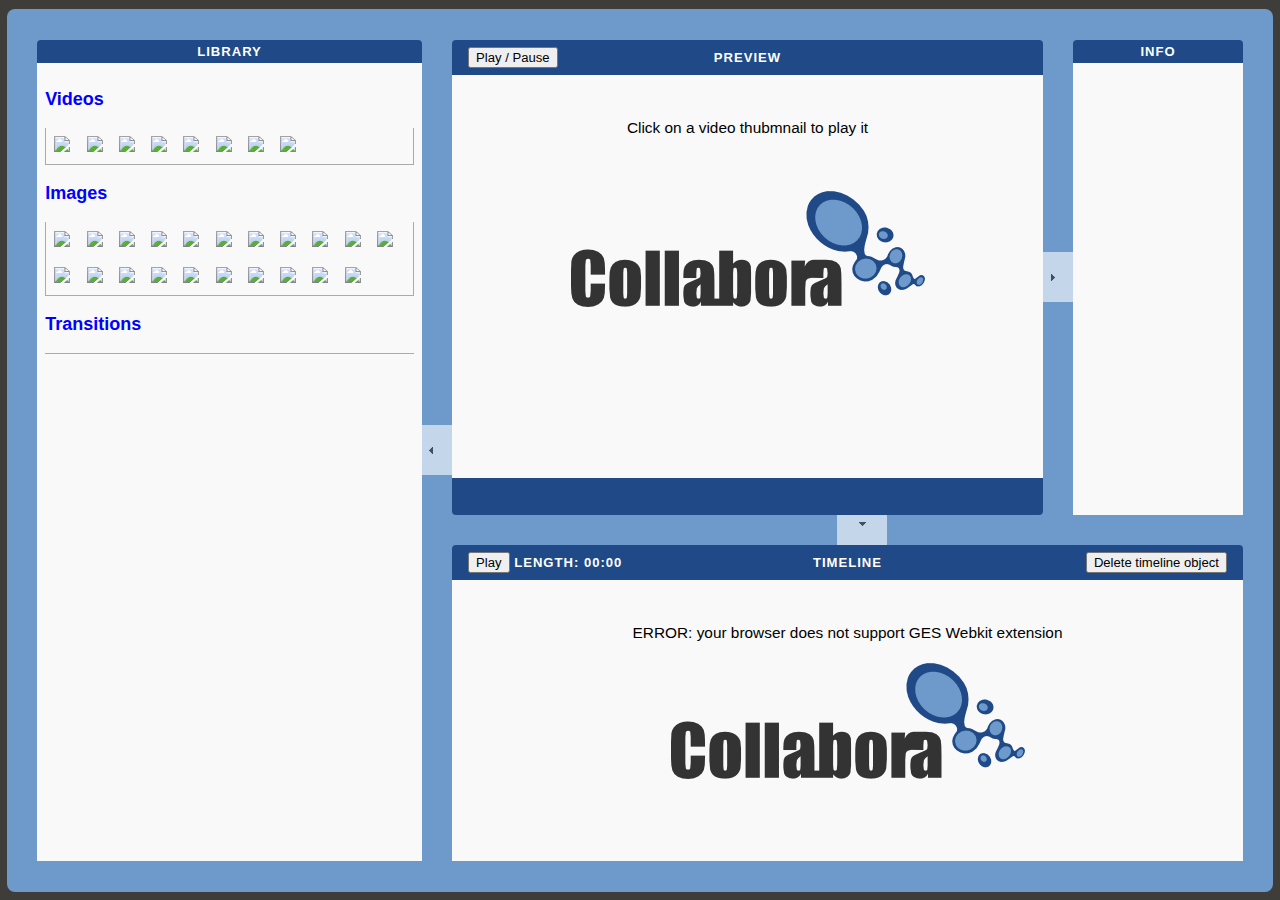
==== html/index.html @ 6513586e "added variable to have easy enable / disable theme switcher clean up of initialization UI code clean" ====
<!DOCTYPE html>
<HTML>
<HEAD>
    <META http-equiv="Content-Type" content="text/html; charset=UTF-8" />

    <TITLE>GES Webkit Video Editor Demo by Collabora Ltd.</TITLE>

    <!-- CSS files -->
    <LINK rel="stylesheet" type="text/css" href="lib/js/jquery.ui/themes/base/jquery.ui.all.css">
    <LINK rel="stylesheet" type="text/css" href="css/videoeditor.css">
    <STYLE type="text/css">
        <!-- NOTE: this is just for quick testing, use css/videoeditor.css preferably -->
    </STYLE>

    <!-- External library files -->
    <SCRIPT type="text/javascript" src="lib/js/jquery-latest.js"></SCRIPT>
    <SCRIPT type="text/javascript" src="lib/js/jquery-ui-latest.js"></SCRIPT>
    <SCRIPT type="text/javascript" src="lib/js/jquery.layout-latest.js"></SCRIPT>
    <SCRIPT type="text/javascript" src="lib/js/jquery.layout.resizeTabLayout.min-1.1.js"></SCRIPT>
    <SCRIPT type="text/javascript" src="lib/js/jquery.layout.resizePaneAccordions-1.0.js"></SCRIPT>
    <SCRIPT type="text/javascript" src="lib/js/themeswitchertool.js"></SCRIPT>
    <SCRIPT type="text/javascript" src="lib/js/debug.js"></SCRIPT>
    <SCRIPT type="text/javascript" src="lib/js/model.js"></SCRIPT>

    <!-- Application files -->
    <SCRIPT type="text/javascript" src="app/globals.js"></SCRIPT>
    <SCRIPT type="text/javascript" src="app/init.js"></SCRIPT>
    <SCRIPT type="text/javascript" src="app/layout.js"></SCRIPT>
    <SCRIPT type="text/javascript" src="app/main.js"></SCRIPT>
    <SCRIPT type="text/javascript" src="app/MediaItem.js"></SCRIPT>
    <SCRIPT type="text/javascript" src="app/MediaLibrary.js"></SCRIPT>
    <SCRIPT type="text/javascript" src="app/MediaTimelineItemUI.js"></SCRIPT>
    <SCRIPT type="text/javascript" src="app/MediaTimelineUI.js"></SCRIPT>
    <SCRIPT type="text/javascript" src="app/TransitionItem.js"></SCRIPT>
    <SCRIPT type="text/javascript" src="app/ui.js"></SCRIPT>
    <SCRIPT type="text/javascript" src="app/utils.js"></SCRIPT>
    <SCRIPT type="text/javascript">
        main();
    </SCRIPT>

</HEAD>
<BODY class="custom">

    <DIV id="outer-north">
        <DIV class="buttons" class="hidden">
            <BUTTON onClick="toggleCustomTheme()" hidden>Toggle Custom Theme</BUTTON>
            <BUTTON onClick="removeUITheme(); resizePageLayout()" hidden>Remove UI Theme</BUTTON>
            <BUTTON onClick="resizePageLayout()" hidden>Resize Layout</BUTTON>
        </DIV>
    </DIV>

    <DIV id="page-loading">Loading...</DIV>

    <DIV id="outer-south" class="hidden"><!-- by <A HRFE="http://www.collabora.com/">Collabora Ltd.</A> --></DIV>

    <DIV id="outer-center" class="hidden">

        <UL id="tabbuttons" class="hidden">
            <LI class="tab1"><A href="#tab1" hidden>GES Webkit Video Editor Demo</A></LI> 
        </UL>

        <DIV id="tabpanels">

            <DIV id="tab1" class="tab-panel ui-tabs-hide">

                <DIV class="ui-layout-north ui-widget" hidden>
                    <DIV class="toolbar ui-widget-content ui-state-active" hidden>
                    <!--Toolbar-->
                    </DIV>
                </DIV>

                <DIV class="ui-layout-south ui-widget">
                    <DIV class="toolbar ui-widget-content ui-state-default" hidden>
                    <!-- Statusbar -->
                    </DIV>
                </DIV>

                <DIV class="ui-layout-west">
                    <!--<DIV class="ui-layout-content">-->
                        <DIV class="ui-widget-header ui-corner-top" id="library-header" align="center">
                            Library
                        </DIV>
                        <DIV class="ui-layout-content ui-widget-content media-library-container">
                        <DIV id="media-library">
                            <H3><A href="#">Videos</A></H3>
                            <DIV id="video-library" class="ui-widget-content video-library-container media-library-list"></DIV>
                            <H3><A href="#">Images</A></H3>
                            <DIV id="image-library" class="ui-widget-content image-library-container media-library-list"></DIV>
                            <H3><A href="#">Transitions</A></H3>
                            <DIV id="transition-library" class="ui-widget-content transition-library-container media-library-list"></DIV>
                        </DIV>
                        </DIV>
                        <!--
                        <DIV class="ui-widget-footer ui-widget-header ui-corner-bottom">footer info</DIV>
                        -->
                    <!--</DIV>-->
                </DIV>

                <DIV class="ui-layout-center">

                    <DIV class="ui-layout-center">
                        <DIV class="ui-widget-header ui-corner-top">
                            <table width="100%"><tr width="100%">
                            <td width="30%">
                            <button id="preview-playpause">Play / Pause</button>
                            <span id="preview-current-time"></span>
                            </td>

                            <td width="40%" align="center">
                            <span>Preview</span>
                            </td>

                            <td width="30%">
                            </td>
                            </tr></table>

                        </DIV>
                        <DIV class="ui-widget-content" align="center">
                            <!-- TODO handle audio only playback? -->
                            <!-- TOOD provide text input entry for input / outpoint -->
                            <VIDEO ID="video-preview" width="100%" height="100%" hidden></VIDEO>
                            <IMG ID="image-preview" height="100%" onload="imageMetadataUpdated();" hidden></IMG> 
                            <DIV ID="text-preview">
                                <br><br><div id="text-preview-description">Click on a video thubmnail to play it</div><br><br><br>
                                <IMG src="images/collabora-logo-small.png">
                            </DIV>
                        </DIV>
                        <DIV class="ui-widget-footer ui-widget-header ui-corner-bottom">
                            <DIV style="margin-left: 5px; margin-right: 35px;" width="100%">
                                <DIV ID="slider-range" align="center" width="95%" style="overflow:hidden; z-index: 100;"></DIV>
                                <DIV ID="slider-seek" align="center" width="95%" style="overflow:hidden; z-index: 100;"></DIV>
                            </DIV>
                        </DIV>
                        <!--
                        <DIV class="ui-widget-footer ui-widget-header ui-corner-bottom">footer info</DIV>
                        -->
                    </DIV>

                    <DIV class="ui-layout-east">
                        <DIV class="ui-widget-header ui-corner-top" align="center">Info</DIV>
                        <DIV class="ui-widget-content" id="ui-mediaitem-info">
                        <!-- The content of this section is generated according to the current media item -->
                        </DIV>
                        <!--
                        <DIV class="ui-widget-footer ui-widget-header ui-corner-bottom">East-Center Footer&nbsp; (will&nbsp;wrap&nbsp;when&nbsp;narrow)</DIV>
                        -->
                    </DIV>

                    <DIV class="ui-layout-south">
                        <DIV class="ui-widget-header ui-corner-top" style="position: relative;">
                        <table width="100%"><tr width="100%">
                        <td width="30%">
                        <button id="timeline-play">Play</button>
                        <span id="timeline-length-title">LENGTH: </span>
                        <span id="timeline-length">00:00</span>
                        </td>
                        <td align="center" width="40%">
                        <div>Timeline</div>
                        <td width="30%">

                        <!-- TODO add new timeline button, deletes all timeline objects
                        <button id="timeline-new">New empty timeline</button>  -->
                        <!-- TODO add load timeline (for v2)
                        <button id="timeline-load">Load timeline</button>  -->
                        <!-- TODO add save timeline (for v2) 
                        <button id="timeline-save">Save timeline</button> -->
                        <!-- TODO add save button, to render final video to a file 
                        <button id="timeline-render">Save final video</button> -->
                        <!-- TODO add trash button, to delete the timeline objects (explode / fade out when deleted) -->
                        <button id="timeline-trash" style="float: right;">Delete timeline object</button>
                        <!-- TODO add some zoom in / zoom out buttons 
                        <button id="timeline-zoomout">Zoom out</button>
                        <button id="timeline-zoomin">Zoom in</button>  -->
                        </td>
                        </tr></table>

                        </DIV>
                        <div class="media-timeline-container ui-widget-content collabora-bkg" width="100%" height="100%" style="background-position: center center; height:100px; background-image:url(images/collabora-logo-small.png); background-repeat:no-repeat">
                            <!-- TODO use jquery ui resizing to zoom in / out elements ? -->
                            <DIV ID="text-preview-timeline" align="center">
                                <br>Create your video by<br>
                                dragging and dropping items from the media library and<br>
                                setting the inpoints and outpoints of each segment<br>
                            </DIV>
                        </DIV>
                        <!--
                        <DIV class="ui-widget-footer ui-widget-header ui-corner-bottom">footer info</DIV>
                        -->
                    </DIV>

                </DIV>


            </DIV><!-- /#tab1 -->
       </DIV><!-- /#tabpanels -->
    </DIV><!-- /#outer-center -->
</BODY>
</HTML>
---- html/css/videoeditor.css ----
html {
    /* allow scrolling if layout hits min-width/height */
    overflow:       auto !important; /* override Layout default of 'hidden' */
}
body {
    background:     #777;
    color:          #FFF;
    font-family:    Verdana, Arial, Helvetica, sans-serif;
    font-size:      14px;
    padding:        0 0.5em !important; /* override Layout default of '0' */
    margin:         0;
    /* set min dimensions for layout - window will scroll if smaller than this */
    min-width:      800px;
    min-height:     570px;
    /* max-width works for left-aligned layout - need a container-div to 'center' the layout */
    /*max-width:        1000px;*/
}
p {
    margin:     1ex 0;
}
.custom a           { color: blue; text-decoration: none; }
.custom a:visited   { color: purple; }
.custom a:hover     { color: red; text-decoration: underline; }

/*
    *  Page Content Styles
    */
/* Loading... display */
#page-loading {
    color:      #FFF;
    font-size:  3em;
    position:   absolute;
    left:       40%;
    top:        40%;
}
/* Notes in center-pane of Tab1 */
BLOCKQUOTE,
UL { margin-top: 1ex; margin-bottom: 1em; }
LI { margin-top: 1ex; margin-bottom: 1ex; }
H4 { margin: 1em 0 1ex; font-size: 1.1em; }
#notes { padding: 1em 1.5em; }
#notes > H4 { margin-top: 0; }

/*
    *  Generic Layout Styles
*/
.container { /* override default style */
    padding:    0 !important;
    overflow:   hidden !important;
}
.ui-layout-pane {
    padding:    0;
    overflow:   hidden;
}
.ui-widget-content { /* used as the ui-layout-content class */
    padding:    1ex;
    overflow:   auto;
}
.hidden { /* apply to elements to avoid Flash of Content */
    display:    none;
}
.allow-overflow {
    overflow:       visible;
}
/* HIDE all pane-elements until initialized */
.ui-layout-north,
.ui-layout-south,
.ui-layout-west,
.ui-layout-east,
.ui-layout-center {
    display:    none;
}

/*
    *  Outer-Tabs Layout - Structural
    *
    *  NOTE: already set 'ui-layout-pane' to be: overflow: hidden; padding: 0
    */
#outer-center { /* #tabbuttonss & #tabpanels container */
    background:     #DDD;   /* need a background to contrast panes - overridden by custom theme */
    padding:        0;      /* not sure why need this again? */
    }
    #tabbuttons {   /* tabsContainerLayout - north-pane */
        overflow:   visible; /* so tabs (LI) can overlap bottom-border */
    }
    #tabpanels {}   /* tabsContainerLayout - center-pane */
        #tabpanels .tab-panel { /* tab-layout containers */
            width:      100%;
            height:     100%;
            padding:    0;
            overflow:   hidden;
        }
/*
    *  Inner-Tabs
    */
#innerTabs.ui-layout-center {
    padding:    0;
    }
    #innerTabs > DIV:first-child {}     /* header-title */
    #innerTabs > UL {}                  /* tab-buttons - header */
    #innerTabs .ui-widget-content {}    /* tab-panels-wrapper - content-pane */
        #innerTabs > DIV {}             /* tab-content wrappers: #simpleTab1, #simpleTab2, etc. */
    .custom #innerTabs > UL {           /* custom theme */
        border-radius:          0;      /* override UI theme */
        -moz-border-radius:     0;
        -webkit-border-radius:  0;
        }
        .custom #innerTabs > UL LI:first-child { /* first tab */
            margin-left:    10px;
        }
/*
    *  Accordions
    */
.accordion { /* Accordion containers */
    height:     100%;
}

/*
    *  Outer Layout - Cosmetic
    */
#outer-north {
    font-weight:    bold;
    padding:        0.2em 0.2em;
    }
    #outer-north div.buttons {
        float:          right;
        margin-right:   200px;
        margin-top:     -4px;
        }
#outer-south {
    padding:        .2em 0.2em;
}

/*
    *  Custom Theme
    */
/* outer-layout colors */
body.custom , /* class used to trigger 'custom theme' for all elements */
.custom #outer-north ,
.custom #outer-center ,
.custom #outer-south {
    background:     #3e3d39;
}
/* Tabs Wrapper & Buttons*/
#outer-center.ui-tabs ,
#outer-center.ui-tabs>ul {
    border-bottom:  0;
    padding-bottom: 0;
    border-radius:          0;
    -moz-border-radius:     0;
    -webkit-border-radius:  0;
    }
    .custom #outer-center.ui-tabs ,
    .custom #outer-center.ui-tabs>ul {
        background: transparent;
        border:     0;
        padding:    0;
        }
        .custom #tabbuttons LI { /* tab wrapper */
            border:         0;
            margin-left:    5px;
        }
        .custom #tabbuttons LI:first-child { /* first tab */
            margin-left:    15px;
        }
        .custom #tabbuttons LI A { /* tab links/style */
            font-weight:    bold;
            cursor:         pointer !important; /* override theme - for 'sorting' */
            border-radius:                  0;
            -moz-border-radius:             0;
            -webkit-border-radius:          0;
            border-top-radius:              4px;
            -moz-border-radius-topleft:     4px;
            -moz-border-radius-topright:    4px;
            -webkit-border-top-left-radius: 4px;
            -webkit-border-top-right-radius: 4px;
        }
/*  Tab Panels & Contents */
.toolbar {
    overflow:       hidden;
    /*border-top:       0 !important;*/
}
.custom .toolbar { /* north AND south panes */
    background:     #666; /* changed below to match tab-color */
    color:          #FFF !important; /* override Theme */
    font-weight:    bold;
    padding:        6px 2em;
}
.custom #tabpanels .tab-panel {
    border-radius:          8px;
    -moz-border-radius:     8px;
    -webkit-border-radius:  8px;
}
.custom .ui-layout-north > .toolbar { /* north 'toolbar' */
    border:         0;
    border-top-radius:              8px;
    -moz-border-radius-topleft:     8px;
    -moz-border-radius-topright:    8px;
    -webkit-border-top-left-radius: 8px;
    -webkit-border-top-right-radius: 8px;
}
.custom .ui-layout-south > .toolbar { /* south 'statusbar' */
    border-bottom-radius:               8px;
    -moz-border-radius-bottomleft:      8px;
    -moz-border-radius-bottomright:     8px;
    -webkit-border-bottom-left-radius:  8px;
    -webkit-border-bottom-right-radius: 8px;
}
/*
    *  Can't pad #tabpanels .tab-panel containers because have width/height = 100%
    *  so must pad outer-edges of inner-panes instead to get nice whitespace
*/
.tab-panel .ui-layout-west { padding-left:  30px; } /* same as west__spacing_closed */
.tab-panel .ui-layout-east { padding-right: 30px; } /* same as east__spacing_closed */
.tab-panel .ui-layout-south { padding-right: 30px; } /* same as east__spacing_closed */

/*  
    *  Every inner-layout is made up of header, content and footer panels
    */
.ui-widget-header {
    padding:        4px 1em;
}
.ui-widget-footer {
    font-size:      .85em;
    font-weight:    normal !important;
}
.custom .ui-widget-header {
    border:         0;
    color:          #FFF;
    font-size:      .85em;
    font-weight:    bold;
    letter-spacing: 1px;
    text-transform: uppercase;
}
.custom .ui-widget-footer { /* NOTE: no such class, so footer ALSO has: ui-widget-header */
    border:         0;
    color:          #FFF;
    letter-spacing: normal;
    text-transform: none;
    text-align:     center;
    padding:        3px 1ex 4px;
}
.custom .ui-widget-content {
    /* padding & overflow were already set above under 'Generic Layout Styles' */
    border:         0;
    background:     #F9F9F9;
    color:          #000;
}
/* #tab1 = blue-green */
.custom #tabbuttons .tab1 a     { background: #204a87; color: #FFF; } /* override UI Theme */
.custom #tabpanels #tab1,
.custom #tab1 .ui-layout-resizer-sliding ,
.custom #tab1 .ui-layout-west ,     /* sidebar panes too - for when 'sliding' */
.custom #tab1 .ui-layout-east   { background: #6d9acb; }
.custom #tab1 .ui-layout-resizer-closed { border: 1px solid #204a87; }
.custom #tab1 .toolbar          { border:   0; }
.custom #tab1 .toolbar ,
.custom #tab1 .ui-widget-header { background: #204a87; } /* override UI Theme */
.custom #tab1 .ui-widget-footer { background: #204a87; }
/*
.custom #tab1 > .ui-layout-center ,
.custom #tab1 .ui-layout-pane .ui-layout-pane { border: 2px solid #204a87; }
.custom #tab1 .ui-widget-content    { border: 1px solid #204a87; }
*/
/* #tab2 = green */
.custom #tabbuttons .tab2 a     { background: #16b81e; color: #FFF; } /* override UI Theme */
.custom #tabpanels #tab2,
.custom #tab2 .ui-layout-resizer-sliding ,
.custom #tab2 .ui-layout-west ,     /* sidebar panes too - for when 'sliding' */
.custom #tab2 .ui-layout-east   { background: #88e48d; }
.custom #tab2 .ui-layout-resizer-closed { border: 1px solid #4cbf52; }
.custom #tab2 .toolbar ,
.custom #tab2 .ui-widget-header { background: #16b81e; border: 0; }
.custom #tab2 .ui-widget-footer { background: #4cbf52; border: 0; }
/*
.custom #tab2 > .ui-layout-center ,
.custom #tab2 .ui-layout-pane .ui-layout-pane { border: 2px solid #4cbf52; }
.custom #tab2 .ui-widget-content    { border: 1px solid #16b81e; }
*/
/* #tab3 = purple */
.custom #tabbuttons .tab3 a     { background: #6f2ab8; color: #FFF; } /* override UI Theme */
.custom #tabpanels #tab3,
.custom #tab3 .ui-layout-resizer-sliding ,
.custom #tab3 .ui-layout-west ,     /* sidebar panes too - for when 'sliding' */
.custom #tab3 .ui-layout-east   { background: #c3a2e4; }
.custom #tab3 .ui-layout-resizer-closed { border: 1px solid #9055cf; }
.custom #tab3 .toolbar ,
.custom #tab3 .ui-widget-header { background: #6f2ab8; }
.custom #tab3 .ui-widget-footer { background: #9055cf; }
/*
.custom #tab3 > .ui-layout-center ,
.custom #tab3 .ui-layout-pane .ui-layout-pane { border: 2px solid #9055cf; }
.custom #tab3 .ui-widget-content{ border: 1px solid #6f2ab8; }
*/


/*
    *  Layout Resizers 
    */
.ui-layout-resizer-sliding {
    background-color:   #BBB; /* overridden by custom theme, above */
}
.ui-layout-resizer-open-hover,
.ui-layout-resizer-drag, /* cloned bar */
.ui-layout-resizer-dragging {
    background:         #BBB !important; /* need higher specificity */
    opacity:            0.5 !important;  /* ditto - not sure why? */
    filter:             Alpha(Opacity=50) !important;
}
.ui-layout-resizer-dragging-limit {
    background:         #d44848 !important;
}
.ui-layout-resizer-closed-hover {
    background:         #ebd5aa;
}

/*
    *  Layout Togglers 
    */
.ui-layout-toggler {
    background-color: #FFF;
    opacity:        .60;
    filter:         Alpha(Opacity=60);
}
.ui-layout-resizer-open-hover .ui-layout-toggler, 
.ui-layout-toggler-hover {
    opacity:        1;
    filter:         Alpha(Opacity=100);
}
.ui-layout-toggler .ui-icon         { margin:       0 auto; } /* default - center horizontally */
.ui-layout-toggler-north .ui-icon ,
.ui-layout-toggler-south .ui-icon   { margin-top:   1px; } /* tweak arrow vertical-center */
.ui-layout-toggler-west .ui-icon ,
.ui-layout-toggler-east .ui-icon    { margin-left:  1px; } /* tweak arrow horizontal-center */
/* assign arrows for each side & state */
.ui-layout-toggler-north-closed .ui-icon, 
.ui-layout-toggler-south-open .ui-icon {
    background-position: -64px -192px;  /* ui-icon-circle-triangle-s */
    background-position: -128px -16px;  /* ui-icon-triangle-2-n-s */
    background-position: -64px -16px;   /* ui-icon-triangle-1-s */
}
.ui-layout-toggler-south-closed .ui-icon, 
.ui-layout-toggler-north-open .ui-icon {
    background-position: -96px -192px;  /* ui-icon-circle-triangle-n */
    background-position: -128px -16px;  /* ui-icon-triangle-2-n-s */
    background-position: 0 -16px;       /* ui-icon-triangle-1-n */
}
.ui-layout-toggler-west-closed .ui-icon, 
.ui-layout-toggler-east-open .ui-icon {
    background-position: -48px -192px;  /* ui-icon-circle-triangle-e */
    background-position: -144px -16px;  /* ui-icon-triangle-2-e-w */
    background-position: -32px -16px;   /* ui-icon-triangle-1-e */
}
.ui-layout-toggler-east-closed .ui-icon, 
.ui-layout-toggler-west-open .ui-icon {
    background-position: -80px -192px;  /* ui-icon-circle-triangle-w */
    background-position: -144px -16px;  /* ui-icon-triangle-2-e-w */
    background-position: -96px -16px;   /* ui-icon-triangle-1-w */
}
/* ALT Graphics
.ui-layout-toggler-east-closed, 
.ui-layout-toggler-west-open    { background: transparent url(lib/img/toggle-lt.gif) no-repeat right center; }
.ui-layout-toggler-west-closed, 
.ui-layout-toggler-east-open    { background: transparent url(lib/img/toggle-rt.gif) no-repeat left center; }
.ui-layout-toggler-south-closed, 
.ui-layout-toggler-north-open   { background: transparent url(lib/img/toggle-up.gif) no-repeat center bottom; }
.ui-layout-toggler-north-closed, 
.ui-layout-toggler-south-open   { background: transparent url(lib/img/toggle-dn.gif) no-repeat center top; }
*/

/* Define colors for selection */
.media-timeline-container .ui-selecting { background: #BBB; }
.media-timeline-container .ui-selected { background: #6d9acb; }
.video-library-container .ui-selected { background: #6d9acb; }
.image-library-container .ui-selected { background: #6d9acb; }
.transition-library-container .ui-selected { background: #6d9acb; }

#slider-range, #slider-seek {
    overflow: hidden;
    width: 100%;
    height: 15px;
    z-index: 100000;
}

#slider-range .ui-widget-header {
    background: #6d9acb !important;
}

#slider-seek .ui-widget-header {
    background: #6d9acb !important;
}

.ui-slider-handle {
    display: block;
    margin-left: 5px;
    margin-top: 3px;
    position: absolute;
    overflow: hidden;
    right: 0px;
}

.ui-slider .ui-slider-handle { width: 10px; }

.ui-slider-horizontal .ui-slider-range-min { left: 0; }
.ui-slider-horizontal .ui-slider-range-max { right: -5; }

.ui-slider-horizontal .ui-slider-handle { top: 2px; margin-left: -5px; }

.ui-slider .ui-slider-range { position: absolute; font-size: 1px; display: block; border: 0; background-position: 0 0; }

.ui-state-highlight { 
    height: 85px;
    padding:5px;
    border:5px solid #000000;
}

::-webkit-scrollbar {
    width: 35px;
}

::-webkit-scrollbar-track {
    -webkit-box-shadow: inset 0 0 6px rgba(0,0,0,0.3);
    border-radius: 10px;
}

::-webkit-scrollbar-thumb {
    border-radius: 10px;
    -webkit-box-shadow: inset 0 0 6px rgba(0,0,0,0.5);
}

* {
     user-select: none;
    -khtml-user-select: none;
    -o-user-select: none;
    -moz-user-select: -moz-none;
    -webkit-user-select: none;
}

.ui-buttonset { margin-right: 0px; }

.ui-button { font-size: 1.5em !important; width: 2.5em !important; }

#video-preview {
    overflow: hidden !important;
    margin: -5px;
}

#image-preview {
    overflow: hidden !important;
    margin: -5px;
}

.media-library-container {
    overflow: hidden !important;
}

.custom .ui-widget-content .ui-state-active {
    background: #F9F9F9;
}

.custom #video-library  { 
    border: 1px solid #AAAAAA; 
    border-top: 0;
    padding: 0;
}

.custom #image-library  { 
    border: 1px solid #AAAAAA; 
    border-top: 0;
    padding: 0px;
}

.custom #transition-library  { 
    border: 1px solid #AAAAAA; 
    border-top: 0;
    padding: 0px;
}
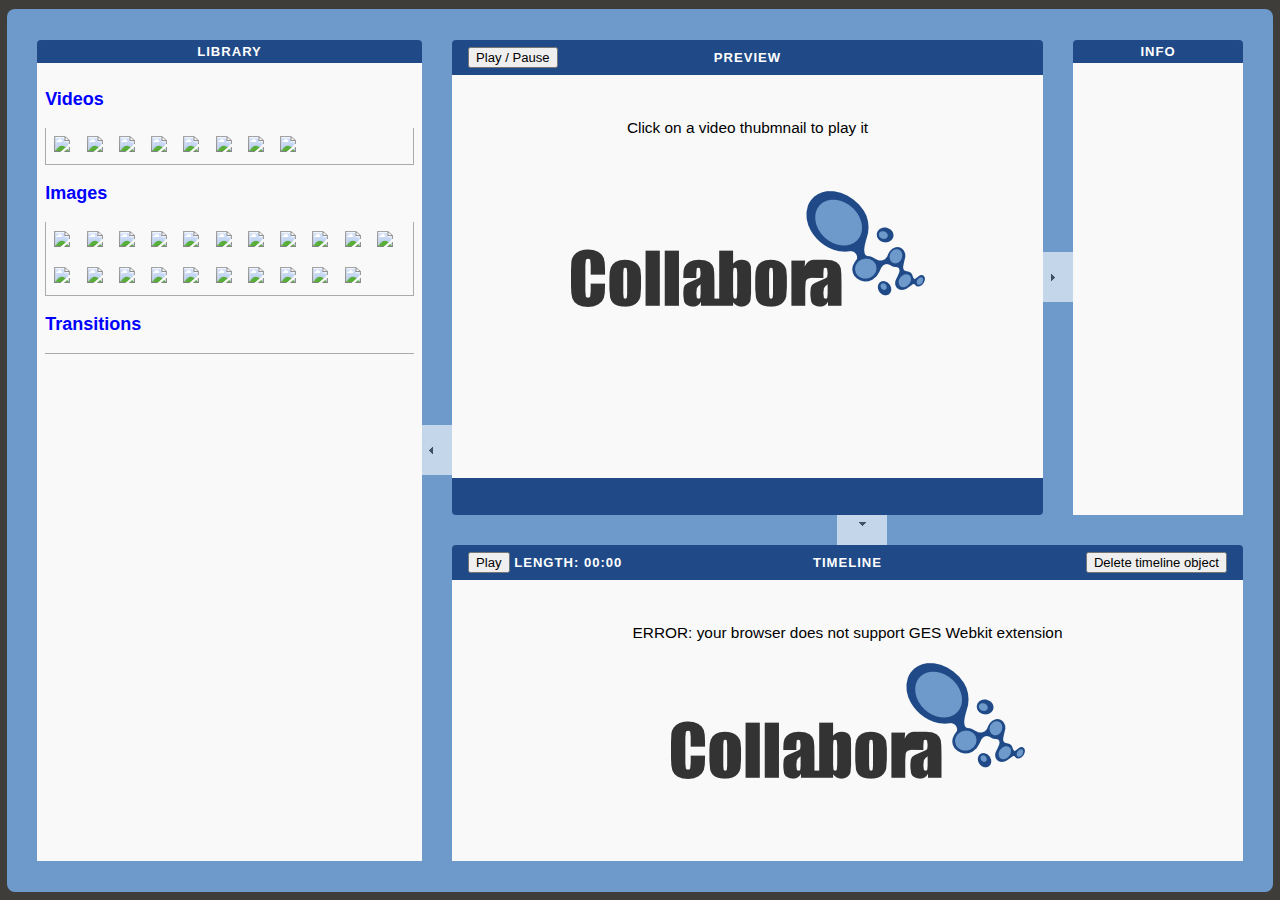
==== commit c3db1571: "Clean up code for theme switcher" ====
--- a/html/index.html
+++ b/html/index.html
@@ -43,9 +43,8 @@
 
     <DIV id="outer-north">
         <DIV class="buttons" class="hidden">
-            <BUTTON onClick="toggleCustomTheme()" hidden>Toggle Custom Theme</BUTTON>
-            <BUTTON onClick="removeUITheme(); resizePageLayout()" hidden>Remove UI Theme</BUTTON>
-            <BUTTON onClick="resizePageLayout()" hidden>Resize Layout</BUTTON>
+            <BUTTON id="toggleCustomTheme" hidden>Toggle Custom Theme</BUTTON>
+            <BUTTON id="removeUITheme" hidden>Remove UI Theme</BUTTON>
         </DIV>
     </DIV>
 
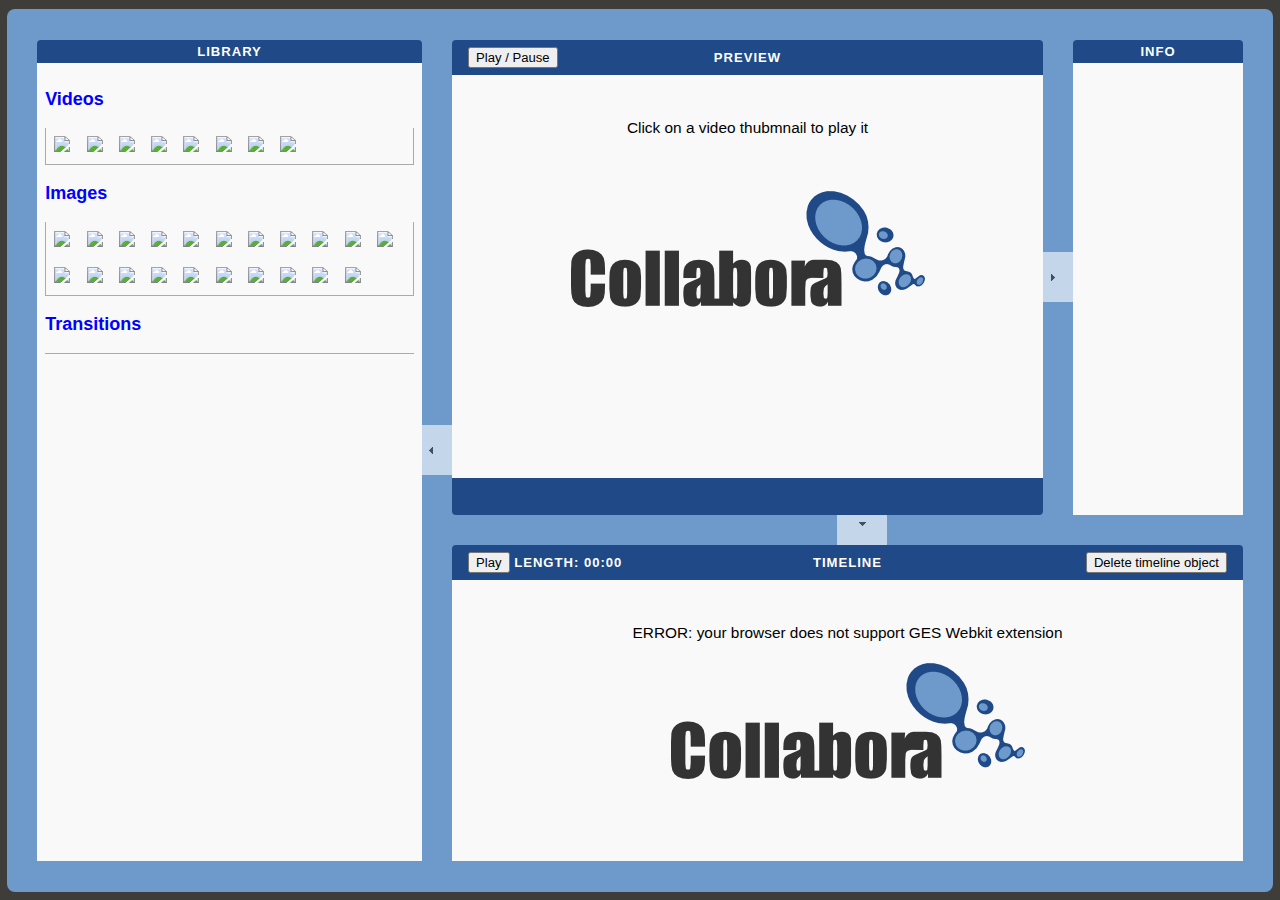
==== commit 03bb881e: "Clean up html" ====
--- a/html/index.html
+++ b/html/index.html
@@ -42,7 +42,7 @@
 <BODY class="custom">
 
     <DIV id="outer-north">
-        <DIV class="buttons" class="hidden">
+        <DIV class="buttons">
             <BUTTON id="toggleCustomTheme" hidden>Toggle Custom Theme</BUTTON>
             <BUTTON id="removeUITheme" hidden>Remove UI Theme</BUTTON>
         </DIV>
@@ -50,7 +50,7 @@
 
     <DIV id="page-loading">Loading...</DIV>
 
-    <DIV id="outer-south" class="hidden"><!-- by <A HRFE="http://www.collabora.com/">Collabora Ltd.</A> --></DIV>
+    <DIV id="outer-south" class="hidden"></DIV>
 
     <DIV id="outer-center" class="hidden">
 
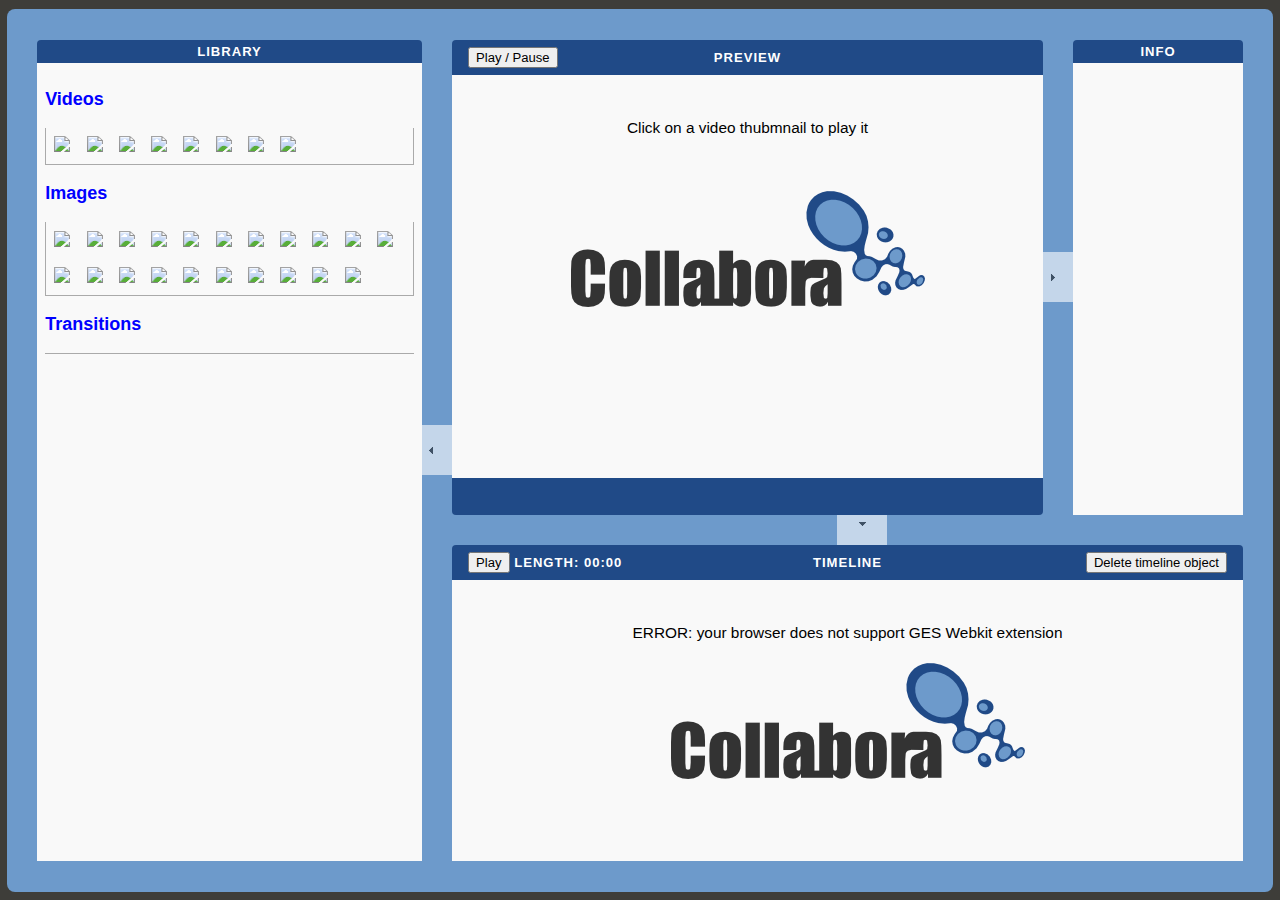
==== commit 3af0a7f2: "Clean up html code" ====
--- a/html/index.html
+++ b/html/index.html
@@ -64,13 +64,11 @@
 
                 <DIV class="ui-layout-north ui-widget" hidden>
                     <DIV class="toolbar ui-widget-content ui-state-active" hidden>
-                    <!--Toolbar-->
                     </DIV>
                 </DIV>
 
                 <DIV class="ui-layout-south ui-widget">
                     <DIV class="toolbar ui-widget-content ui-state-default" hidden>
-                    <!-- Statusbar -->
                     </DIV>
                 </DIV>
 
@@ -100,20 +98,20 @@
                     <DIV class="ui-layout-center">
                         <DIV class="ui-widget-header ui-corner-top">
                             <table width="100%"><tr width="100%">
-                            <td width="30%">
-                            <button id="preview-playpause">Play / Pause</button>
-                            <span id="preview-current-time"></span>
-                            </td>
+                                <td width="30%">
+                                <button id="preview-playpause">Play / Pause</button>
+                                <span id="preview-current-time"></span>
+                                </td>
 
-                            <td width="40%" align="center">
-                            <span>Preview</span>
-                            </td>
+                                <td width="40%" align="center">
+                                <span>Preview</span>
+                                </td>
 
-                            <td width="30%">
-                            </td>
+                                <td width="30%">
+                                </td>
                             </tr></table>
+                        </DIV>
 
-                        </DIV>
                         <DIV class="ui-widget-content" align="center">
                             <!-- TODO handle audio only playback? -->
                             <!-- TOOD provide text input entry for input / outpoint -->
@@ -124,6 +122,7 @@
                                 <IMG src="images/collabora-logo-small.png">
                             </DIV>
                         </DIV>
+
                         <DIV class="ui-widget-footer ui-widget-header ui-corner-bottom">
                             <DIV style="margin-left: 5px; margin-right: 35px;" width="100%">
                                 <DIV ID="slider-range" align="center" width="95%" style="overflow:hidden; z-index: 100;"></DIV>
@@ -138,44 +137,30 @@
                     <DIV class="ui-layout-east">
                         <DIV class="ui-widget-header ui-corner-top" align="center">Info</DIV>
                         <DIV class="ui-widget-content" id="ui-mediaitem-info">
-                        <!-- The content of this section is generated according to the current media item -->
+                            <!-- The content of this section is generated according to the current media item -->
                         </DIV>
                         <!--
-                        <DIV class="ui-widget-footer ui-widget-header ui-corner-bottom">East-Center Footer&nbsp; (will&nbsp;wrap&nbsp;when&nbsp;narrow)</DIV>
+                        <DIV class="ui-widget-footer ui-widget-header ui-corner-bottom"></DIV>
                         -->
                     </DIV>
 
                     <DIV class="ui-layout-south">
                         <DIV class="ui-widget-header ui-corner-top" style="position: relative;">
                         <table width="100%"><tr width="100%">
-                        <td width="30%">
-                        <button id="timeline-play">Play</button>
-                        <span id="timeline-length-title">LENGTH: </span>
-                        <span id="timeline-length">00:00</span>
-                        </td>
-                        <td align="center" width="40%">
-                        <div>Timeline</div>
-                        <td width="30%">
-
-                        <!-- TODO add new timeline button, deletes all timeline objects
-                        <button id="timeline-new">New empty timeline</button>  -->
-                        <!-- TODO add load timeline (for v2)
-                        <button id="timeline-load">Load timeline</button>  -->
-                        <!-- TODO add save timeline (for v2) 
-                        <button id="timeline-save">Save timeline</button> -->
-                        <!-- TODO add save button, to render final video to a file 
-                        <button id="timeline-render">Save final video</button> -->
-                        <!-- TODO add trash button, to delete the timeline objects (explode / fade out when deleted) -->
-                        <button id="timeline-trash" style="float: right;">Delete timeline object</button>
-                        <!-- TODO add some zoom in / zoom out buttons 
-                        <button id="timeline-zoomout">Zoom out</button>
-                        <button id="timeline-zoomin">Zoom in</button>  -->
-                        </td>
+                            <td width="30%">
+                                <button id="timeline-play">Play</button>
+                                <span id="timeline-length-title">LENGTH: </span>
+                                <span id="timeline-length">00:00</span>
+                            </td>
+                            <td align="center" width="40%">
+                                <div>Timeline</div>
+                            <td width="30%">
+                                <button id="timeline-trash" style="float: right;">Delete timeline object</button>
+                            </td>
                         </tr></table>
 
                         </DIV>
                         <div class="media-timeline-container ui-widget-content collabora-bkg" width="100%" height="100%" style="background-position: center center; height:100px; background-image:url(images/collabora-logo-small.png); background-repeat:no-repeat">
-                            <!-- TODO use jquery ui resizing to zoom in / out elements ? -->
                             <DIV ID="text-preview-timeline" align="center">
                                 <br>Create your video by<br>
                                 dragging and dropping items from the media library and<br>
@@ -183,13 +168,10 @@
                             </DIV>
                         </DIV>
                         <!--
-                        <DIV class="ui-widget-footer ui-widget-header ui-corner-bottom">footer info</DIV>
+                        <DIV class="ui-widget-footer ui-widget-header ui-corner-bottom"></DIV>
                         -->
                     </DIV>
-
                 </DIV>
-
-
             </DIV><!-- /#tab1 -->
        </DIV><!-- /#tabpanels -->
     </DIV><!-- /#outer-center -->
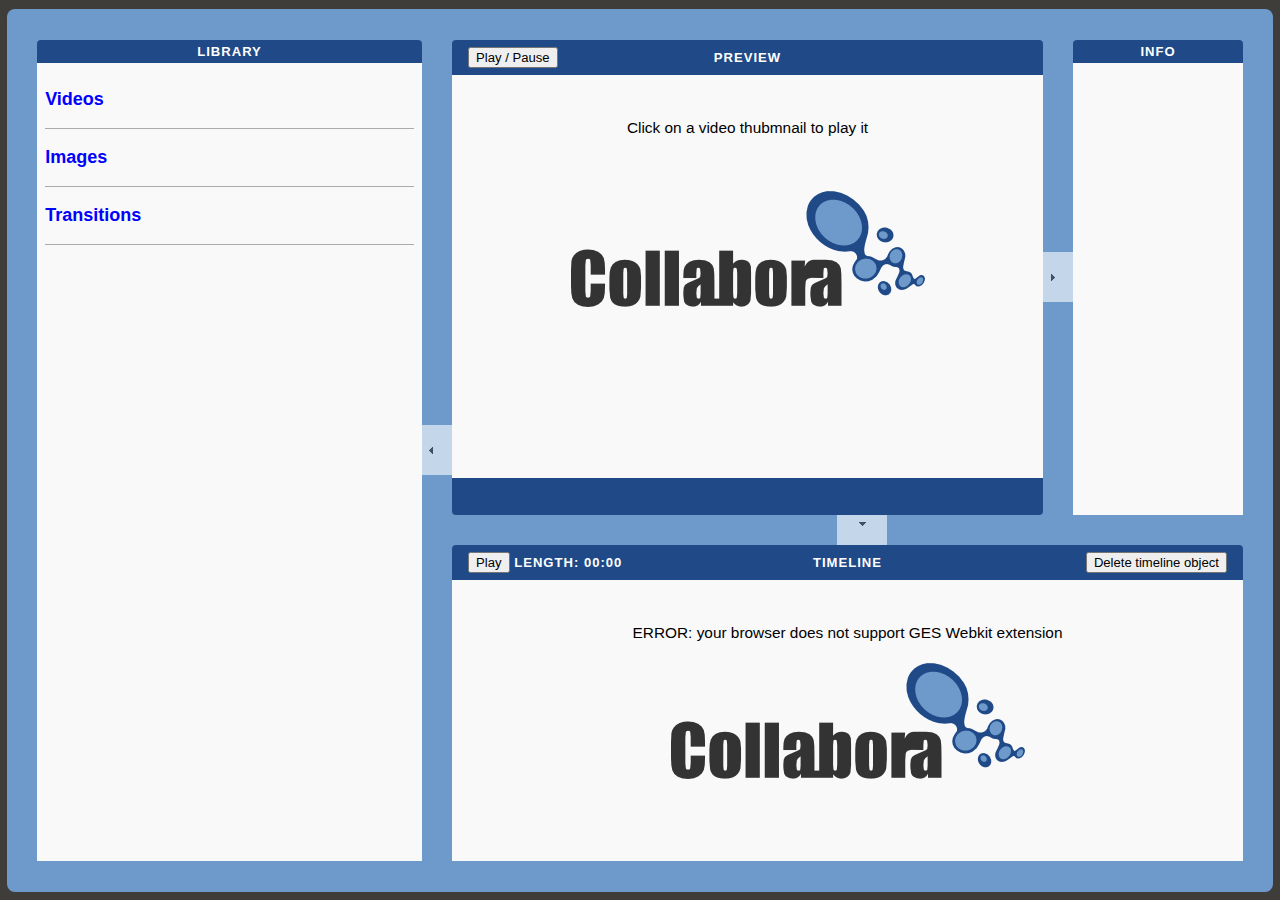
==== commit 6205ae2c: "Moved main() to init.js, removed main.js Moved all code in ui.js to other files, removed ui.js Moved" ====
--- a/html/index.html
+++ b/html/index.html
@@ -26,13 +26,13 @@
     <SCRIPT type="text/javascript" src="app/globals.js"></SCRIPT>
     <SCRIPT type="text/javascript" src="app/init.js"></SCRIPT>
     <SCRIPT type="text/javascript" src="app/layout.js"></SCRIPT>
-    <SCRIPT type="text/javascript" src="app/main.js"></SCRIPT>
     <SCRIPT type="text/javascript" src="app/MediaItem.js"></SCRIPT>
     <SCRIPT type="text/javascript" src="app/MediaLibrary.js"></SCRIPT>
     <SCRIPT type="text/javascript" src="app/MediaTimelineItemUI.js"></SCRIPT>
     <SCRIPT type="text/javascript" src="app/MediaTimelineUI.js"></SCRIPT>
+    <SCRIPT type="text/javascript" src="app/preview-pane.js"></SCRIPT>
+    <SCRIPT type="text/javascript" src="app/preview-sliders.js"></SCRIPT>
     <SCRIPT type="text/javascript" src="app/TransitionItem.js"></SCRIPT>
-    <SCRIPT type="text/javascript" src="app/ui.js"></SCRIPT>
     <SCRIPT type="text/javascript" src="app/utils.js"></SCRIPT>
     <SCRIPT type="text/javascript">
         main();
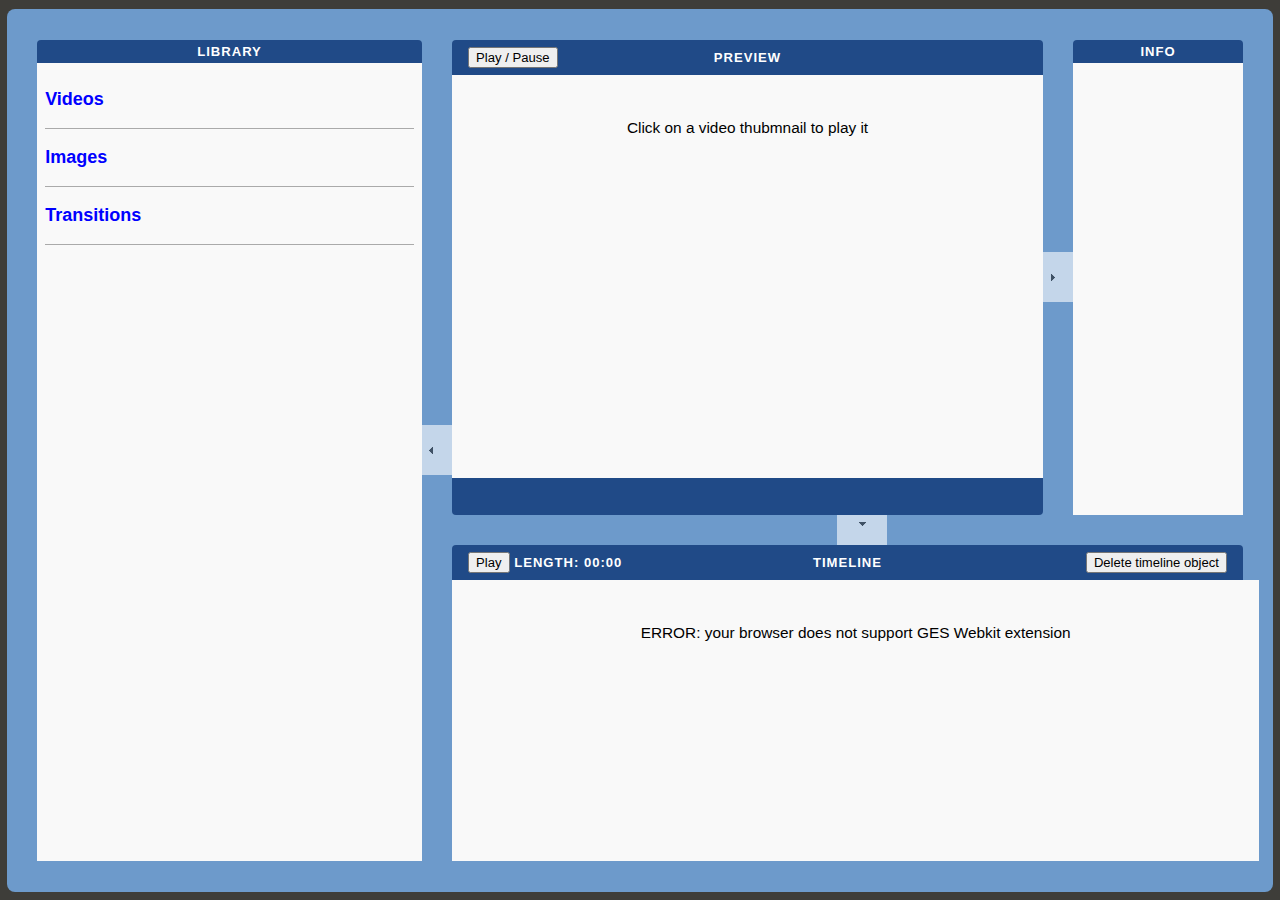
==== commit 3d62fdec: "Remove styling from HTML and move it to CSS file" ====
--- a/html/index.html
+++ b/html/index.html
@@ -74,7 +74,7 @@
 
                 <DIV class="ui-layout-west">
                     <!--<DIV class="ui-layout-content">-->
-                        <DIV class="ui-widget-header ui-corner-top" id="library-header" align="center">
+                        <DIV class="ui-widget-header ui-corner-top" id="library-header">
                             Library
                         </DIV>
                         <DIV class="ui-layout-content ui-widget-content media-library-container">
@@ -97,36 +97,35 @@
 
                     <DIV class="ui-layout-center">
                         <DIV class="ui-widget-header ui-corner-top">
-                            <table width="100%"><tr width="100%">
-                                <td width="30%">
+                            <table><tr>
+                                <td class="header-left">
                                 <button id="preview-playpause">Play / Pause</button>
                                 <span id="preview-current-time"></span>
                                 </td>
 
-                                <td width="40%" align="center">
+                                <td class="header-center">
                                 <span>Preview</span>
                                 </td>
 
-                                <td width="30%">
+                                <td class="header-right">
                                 </td>
                             </tr></table>
                         </DIV>
 
-                        <DIV class="ui-widget-content" align="center">
+                        <DIV id="preview-pane-content" class="ui-widget-content">
                             <!-- TODO handle audio only playback? -->
                             <!-- TOOD provide text input entry for input / outpoint -->
-                            <VIDEO ID="video-preview" width="100%" height="100%" hidden></VIDEO>
-                            <IMG ID="image-preview" height="100%" onload="imageMetadataUpdated();" hidden></IMG> 
+                            <VIDEO ID="video-preview" hidden></VIDEO>
+                            <IMG ID="image-preview" onload="imageMetadataUpdated();" hidden></IMG>
                             <DIV ID="text-preview">
                                 <br><br><div id="text-preview-description">Click on a video thubmnail to play it</div><br><br><br>
-                                <IMG src="images/collabora-logo-small.png">
                             </DIV>
                         </DIV>
 
                         <DIV class="ui-widget-footer ui-widget-header ui-corner-bottom">
-                            <DIV style="margin-left: 5px; margin-right: 35px;" width="100%">
-                                <DIV ID="slider-range" align="center" width="95%" style="overflow:hidden; z-index: 100;"></DIV>
-                                <DIV ID="slider-seek" align="center" width="95%" style="overflow:hidden; z-index: 100;"></DIV>
+                            <DIV id="preview-pane-footer">
+                                <DIV ID="slider-range"></DIV>
+                                <DIV ID="slider-seek"></DIV>
                             </DIV>
                         </DIV>
                         <!--
@@ -135,7 +134,7 @@
                     </DIV>
 
                     <DIV class="ui-layout-east">
-                        <DIV class="ui-widget-header ui-corner-top" align="center">Info</DIV>
+                        <DIV class="ui-widget-header ui-corner-top">Info</DIV>
                         <DIV class="ui-widget-content" id="ui-mediaitem-info">
                             <!-- The content of this section is generated according to the current media item -->
                         </DIV>
@@ -145,23 +144,24 @@
                     </DIV>
 
                     <DIV class="ui-layout-south">
-                        <DIV class="ui-widget-header ui-corner-top" style="position: relative;">
-                        <table width="100%"><tr width="100%">
-                            <td width="30%">
+                        <DIV id="timeline-pane-header" class="ui-widget-header ui-corner-top">
+                        <table><tr>
+                            <td class="header-left">
                                 <button id="timeline-play">Play</button>
                                 <span id="timeline-length-title">LENGTH: </span>
                                 <span id="timeline-length">00:00</span>
                             </td>
-                            <td align="center" width="40%">
-                                <div>Timeline</div>
-                            <td width="30%">
-                                <button id="timeline-trash" style="float: right;">Delete timeline object</button>
+                            <td class="header-center">
+                                <span>Timeline</span>
+                            </td>
+                            <td class="header-right">
+                                <button id="timeline-trash">Delete timeline object</button>
                             </td>
                         </tr></table>
 
                         </DIV>
-                        <div class="media-timeline-container ui-widget-content collabora-bkg" width="100%" height="100%" style="background-position: center center; height:100px; background-image:url(images/collabora-logo-small.png); background-repeat:no-repeat">
-                            <DIV ID="text-preview-timeline" align="center">
+                        <div class="media-timeline-container ui-widget-content collabora-bkg">
+                            <DIV ID="text-preview-timeline">
                                 <br>Create your video by<br>
                                 dragging and dropping items from the media library and<br>
                                 setting the inpoints and outpoints of each segment<br>
--- a/html/css/videoeditor.css
+++ b/html/css/videoeditor.css
@@ -246,7 +246,7 @@
     background:     #F9F9F9;
     color:          #000;
 }
-/* #tab1 = blue-green */
+/* #tab1 */
 .custom #tabbuttons .tab1 a     { background: #204a87; color: #FFF; } /* override UI Theme */
 .custom #tabpanels #tab1,
 .custom #tab1 .ui-layout-resizer-sliding ,
@@ -262,37 +262,6 @@
 .custom #tab1 .ui-layout-pane .ui-layout-pane { border: 2px solid #204a87; }
 .custom #tab1 .ui-widget-content    { border: 1px solid #204a87; }
 */
-/* #tab2 = green */
-.custom #tabbuttons .tab2 a     { background: #16b81e; color: #FFF; } /* override UI Theme */
-.custom #tabpanels #tab2,
-.custom #tab2 .ui-layout-resizer-sliding ,
-.custom #tab2 .ui-layout-west ,     /* sidebar panes too - for when 'sliding' */
-.custom #tab2 .ui-layout-east   { background: #88e48d; }
-.custom #tab2 .ui-layout-resizer-closed { border: 1px solid #4cbf52; }
-.custom #tab2 .toolbar ,
-.custom #tab2 .ui-widget-header { background: #16b81e; border: 0; }
-.custom #tab2 .ui-widget-footer { background: #4cbf52; border: 0; }
-/*
-.custom #tab2 > .ui-layout-center ,
-.custom #tab2 .ui-layout-pane .ui-layout-pane { border: 2px solid #4cbf52; }
-.custom #tab2 .ui-widget-content    { border: 1px solid #16b81e; }
-*/
-/* #tab3 = purple */
-.custom #tabbuttons .tab3 a     { background: #6f2ab8; color: #FFF; } /* override UI Theme */
-.custom #tabpanels #tab3,
-.custom #tab3 .ui-layout-resizer-sliding ,
-.custom #tab3 .ui-layout-west ,     /* sidebar panes too - for when 'sliding' */
-.custom #tab3 .ui-layout-east   { background: #c3a2e4; }
-.custom #tab3 .ui-layout-resizer-closed { border: 1px solid #9055cf; }
-.custom #tab3 .toolbar ,
-.custom #tab3 .ui-widget-header { background: #6f2ab8; }
-.custom #tab3 .ui-widget-footer { background: #9055cf; }
-/*
-.custom #tab3 > .ui-layout-center ,
-.custom #tab3 .ui-layout-pane .ui-layout-pane { border: 2px solid #9055cf; }
-.custom #tab3 .ui-widget-content{ border: 1px solid #6f2ab8; }
-*/
-
 
 /*
     *  Layout Resizers 
@@ -379,7 +348,8 @@
     overflow: hidden;
     width: 100%;
     height: 15px;
-    z-index: 100000;
+    z-index: 100;
+    text-align: center;
 }
 
 #slider-range .ui-widget-header {
@@ -414,6 +384,10 @@
     border:5px solid #000000;
 }
 
+/*
+ * Scrollbar styling
+ */
+
 ::-webkit-scrollbar {
     width: 35px;
 }
@@ -427,6 +401,10 @@
     border-radius: 10px;
     -webkit-box-shadow: inset 0 0 6px rgba(0,0,0,0.5);
 }
+
+/*
+ * Avoid selection of html elements
+ */
 
 * {
      user-select: none;
@@ -443,11 +421,14 @@
 #video-preview {
     overflow: hidden !important;
     margin: -5px;
+    width: 100%;
+    height: 100%;
 }
 
 #image-preview {
     overflow: hidden !important;
     margin: -5px;
+    height: 100%;
 }
 
 .media-library-container {
@@ -476,3 +457,34 @@
     padding: 0px;
 }
 
+.ui-widget-header table { width: 100%; }
+.ui-widget-header table tr { width: 100%; }
+.header-left { width: 30%; }
+.header-center { width: 40%; text-align: center; }
+.header-right { width: 30%; }
+
+#library-header { text-align: center; }
+
+#preview-pane-content { text-align: center; }
+#preview-pane-footer {
+    margin-left: 5px;
+    margin-right: 35px;
+}
+
+.ui-layout-east .ui-widget-header { text-align: center; }
+
+#timeline-pane-header { position: relative; }
+#timeline-trash { float: right; }
+
+.media-timeline-container {
+    width: 100%;
+    height: 100%;
+}
+
+.collabora-bkg {
+    background-position: center center !important;
+    background-image: url(images/collabora-logo-small.png) !important;
+    background-repeat: no-repeat !important;
+}
+
+#text-preview-timeline { text-align: center; }
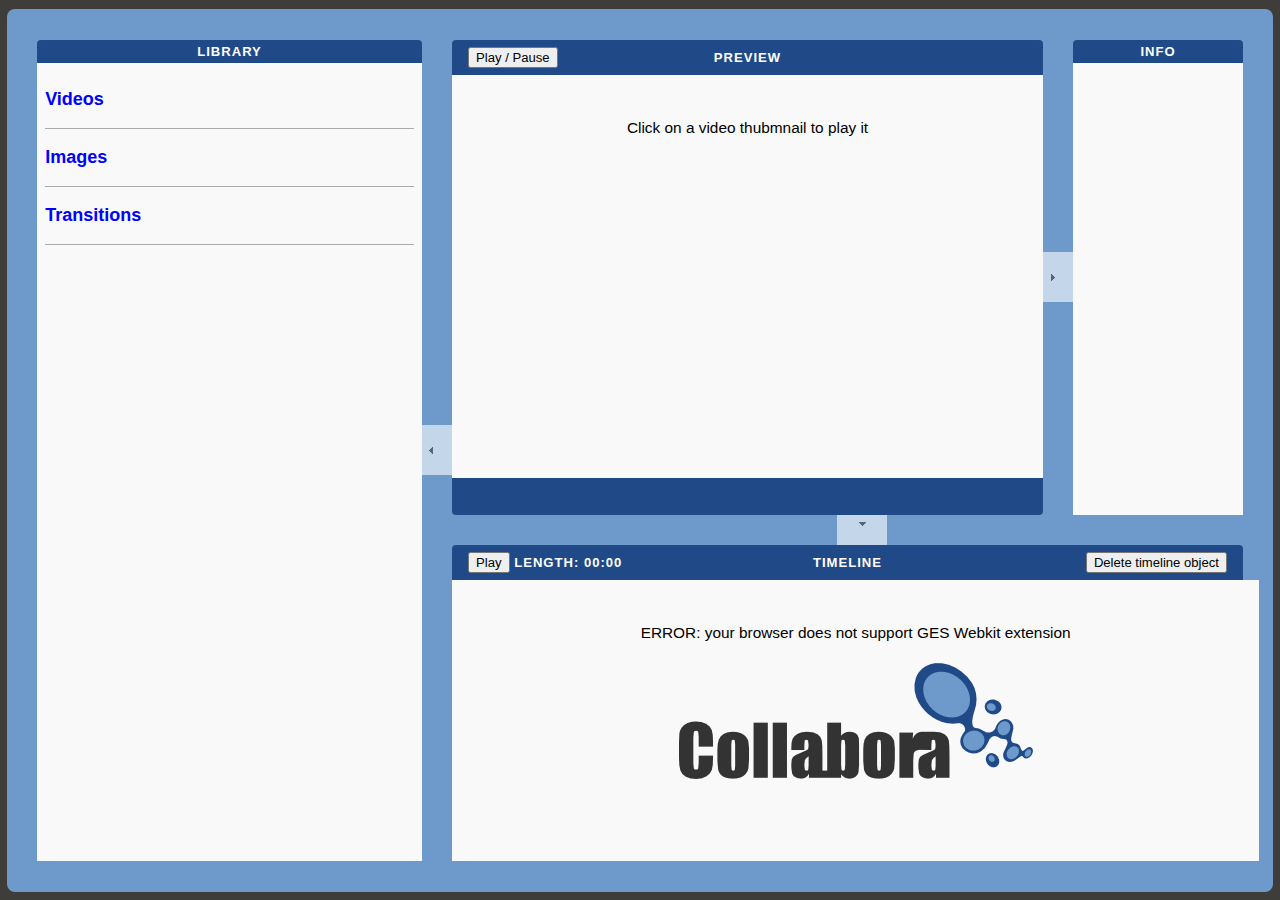
==== commit 19e09626: "Do play/pause toggle on click video" ====
--- a/html/index.html
+++ b/html/index.html
@@ -115,7 +115,7 @@
                         <DIV id="preview-pane-content" class="ui-widget-content">
                             <!-- TODO handle audio only playback? -->
                             <!-- TOOD provide text input entry for input / outpoint -->
-                            <VIDEO ID="video-preview" hidden></VIDEO>
+                            <VIDEO ID="video-preview" onclick="previewPlayPause();" hidden></VIDEO>
                             <IMG ID="image-preview" onload="imageMetadataUpdated();" hidden></IMG>
                             <DIV ID="text-preview">
                                 <br><br><div id="text-preview-description">Click on a video thubmnail to play it</div><br><br><br>
--- a/html/css/videoeditor.css
+++ b/html/css/videoeditor.css
@@ -343,6 +343,7 @@
 .video-library-container .ui-selected { background: #6d9acb; }
 .image-library-container .ui-selected { background: #6d9acb; }
 .transition-library-container .ui-selected { background: #6d9acb; }
+.test-source-library-container .ui-selected { background: #6d9acb; }
 
 #slider-range, #slider-seek {
     overflow: hidden;
@@ -457,6 +458,38 @@
     padding: 0px;
 }
 
+.custom #test-source-library  {
+    border: 1px solid #AAAAAA;
+    border-top: 0;
+    padding: 0px;
+}
+
+.custom .ui-accordion .ui-accordion-header {
+    background: #6d9acb;
+}
+
+.custom .ui-accordion .ui-accordion-header-active {
+    background: #6d9acb;
+}
+
+.custom .ui-accordion .ui-accordion-header a {
+    color: #FFFFFF;
+    font-weight: bold;
+}
+
+.custom .ui-accordion .ui-accordion-li-fix {
+    color: #FFFFFF;
+}
+
+.custom .ui-icon-triangle-1-e {
+    color: #FFFFFF;
+    solid: #FFFFFF;
+}
+
+.custom .ui-icon {
+    background-image: url(../lib/js/jquery.ui/themes/base/images/ui-icons_454545_256x240.png)/*{iconsHover}*/;
+}
+
 .ui-widget-header table { width: 100%; }
 .ui-widget-header table tr { width: 100%; }
 .header-left { width: 30%; }
@@ -481,9 +514,11 @@
     height: 100%;
 }
 
+.custom .media-timeline-item-error { background: #FF0000; }
+
 .collabora-bkg {
     background-position: center center !important;
-    background-image: url(images/collabora-logo-small.png) !important;
+    background-image: url(../images/collabora-logo-small.png) !important;
     background-repeat: no-repeat !important;
 }
 
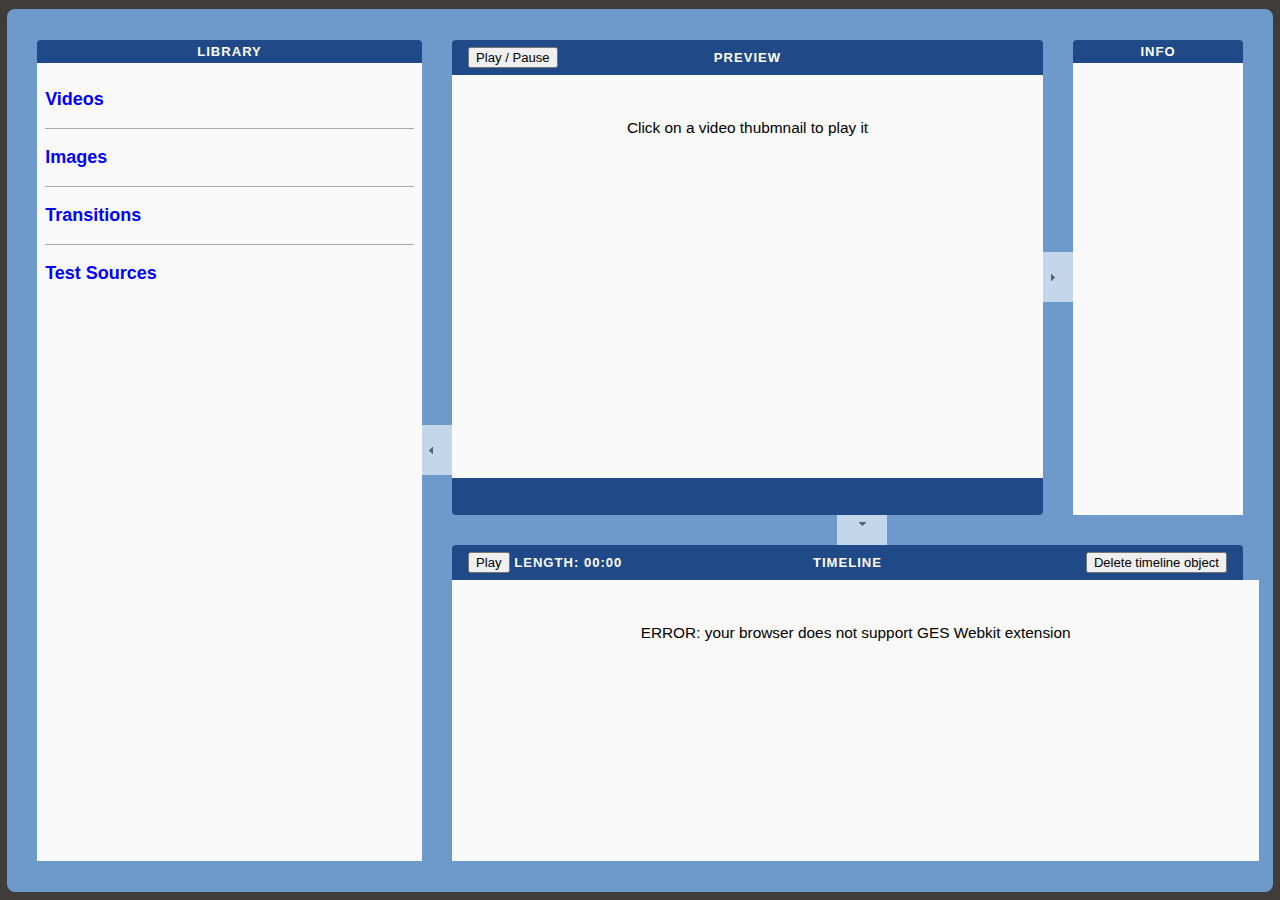
==== commit c902030f: "Added test sources" ====
--- a/html/index.html
+++ b/html/index.html
@@ -32,6 +32,7 @@
     <SCRIPT type="text/javascript" src="app/MediaTimelineUI.js"></SCRIPT>
     <SCRIPT type="text/javascript" src="app/preview-pane.js"></SCRIPT>
     <SCRIPT type="text/javascript" src="app/preview-sliders.js"></SCRIPT>
+    <SCRIPT type="text/javascript" src="app/TestSourceItem.js"></SCRIPT>
     <SCRIPT type="text/javascript" src="app/TransitionItem.js"></SCRIPT>
     <SCRIPT type="text/javascript" src="app/utils.js"></SCRIPT>
     <SCRIPT type="text/javascript">
@@ -85,6 +86,8 @@
                             <DIV id="image-library" class="ui-widget-content image-library-container media-library-list"></DIV>
                             <H3><A href="#">Transitions</A></H3>
                             <DIV id="transition-library" class="ui-widget-content transition-library-container media-library-list"></DIV>
+                            <H3><A href="#">Test Sources</A></H3>
+                            <DIV id="test-source-library" class="ui-widget-content test-source-library-container media-library-list"></DIV>
                         </DIV>
                         </DIV>
                         <!--
--- a/html/css/videoeditor.css
+++ b/html/css/videoeditor.css
@@ -458,12 +458,6 @@
     padding: 0px;
 }
 
-.custom #test-source-library  {
-    border: 1px solid #AAAAAA;
-    border-top: 0;
-    padding: 0px;
-}
-
 .custom .ui-accordion .ui-accordion-header {
     background: #6d9acb;
 }
@@ -514,11 +508,9 @@
     height: 100%;
 }
 
-.custom .media-timeline-item-error { background: #FF0000; }
-
 .collabora-bkg {
     background-position: center center !important;
-    background-image: url(../images/collabora-logo-small.png) !important;
+    background-image: url(images/collabora-logo-small.png) !important;
     background-repeat: no-repeat !important;
 }
 
